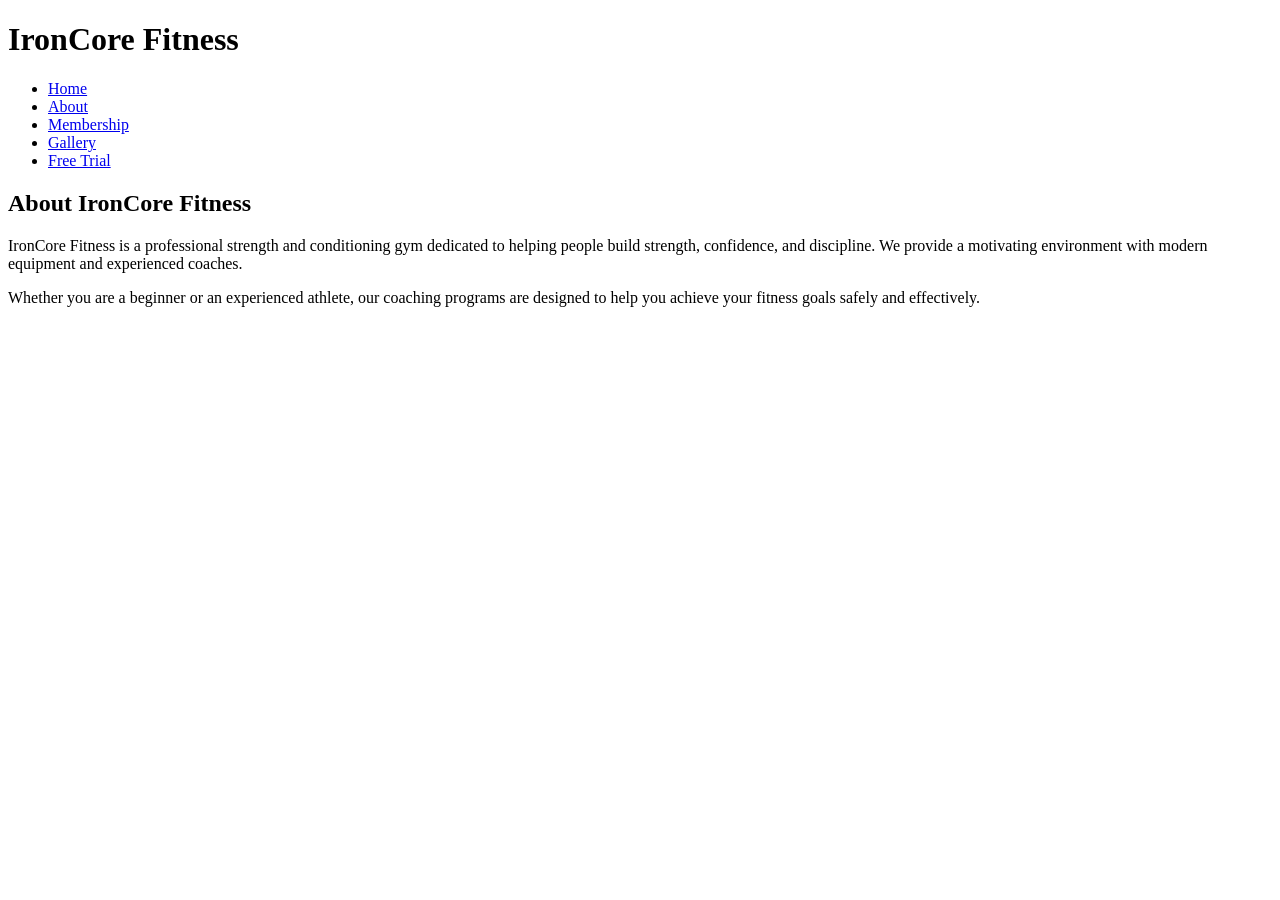
==== about.html @ 181266a7 "feat - contaniner" ====
<!DOCTYPE html>
<html lang="en">
<head>
    <meta charset="UTF-8">
    <meta name="viewport" content="width=device-width, initial-scale=1.0">
    <title>About - IronCore Fitness</title>
    <link rel="stylesheet" href="css/style.css">
</head>
<body>

<header>
    <div class="container">
        <h1>IronCore Fitness</h1>

        <nav>
            <ul>
                <li><a href="index.html">Home</a></li>
                <li><a href="about.html" class="active">About</a></li>
                <li><a href="membership.html">Membership</a></li>
                <li><a href="gallery.html">Gallery</a></li>
                <li><a href="contact.html">Free Trial</a></li>
            </ul>
        </nav>
    </div>
</header>

<section class="about">
    <div class="container">

        <h2>About IronCore Fitness</h2>

        <p>
            IronCore Fitness is a professional strength and conditioning
            gym dedicated to helping people build strength, confidence,
            and discipline. We provide a motivating environment with
            modern equipment and experienced coaches.
        </p>

        <p>
            Whether you are a beginner or an experienced athlete,
            our coaching programs are designed to help you achieve
            your fitness goals safely and effectively.
        </p>

    </div>
</section>
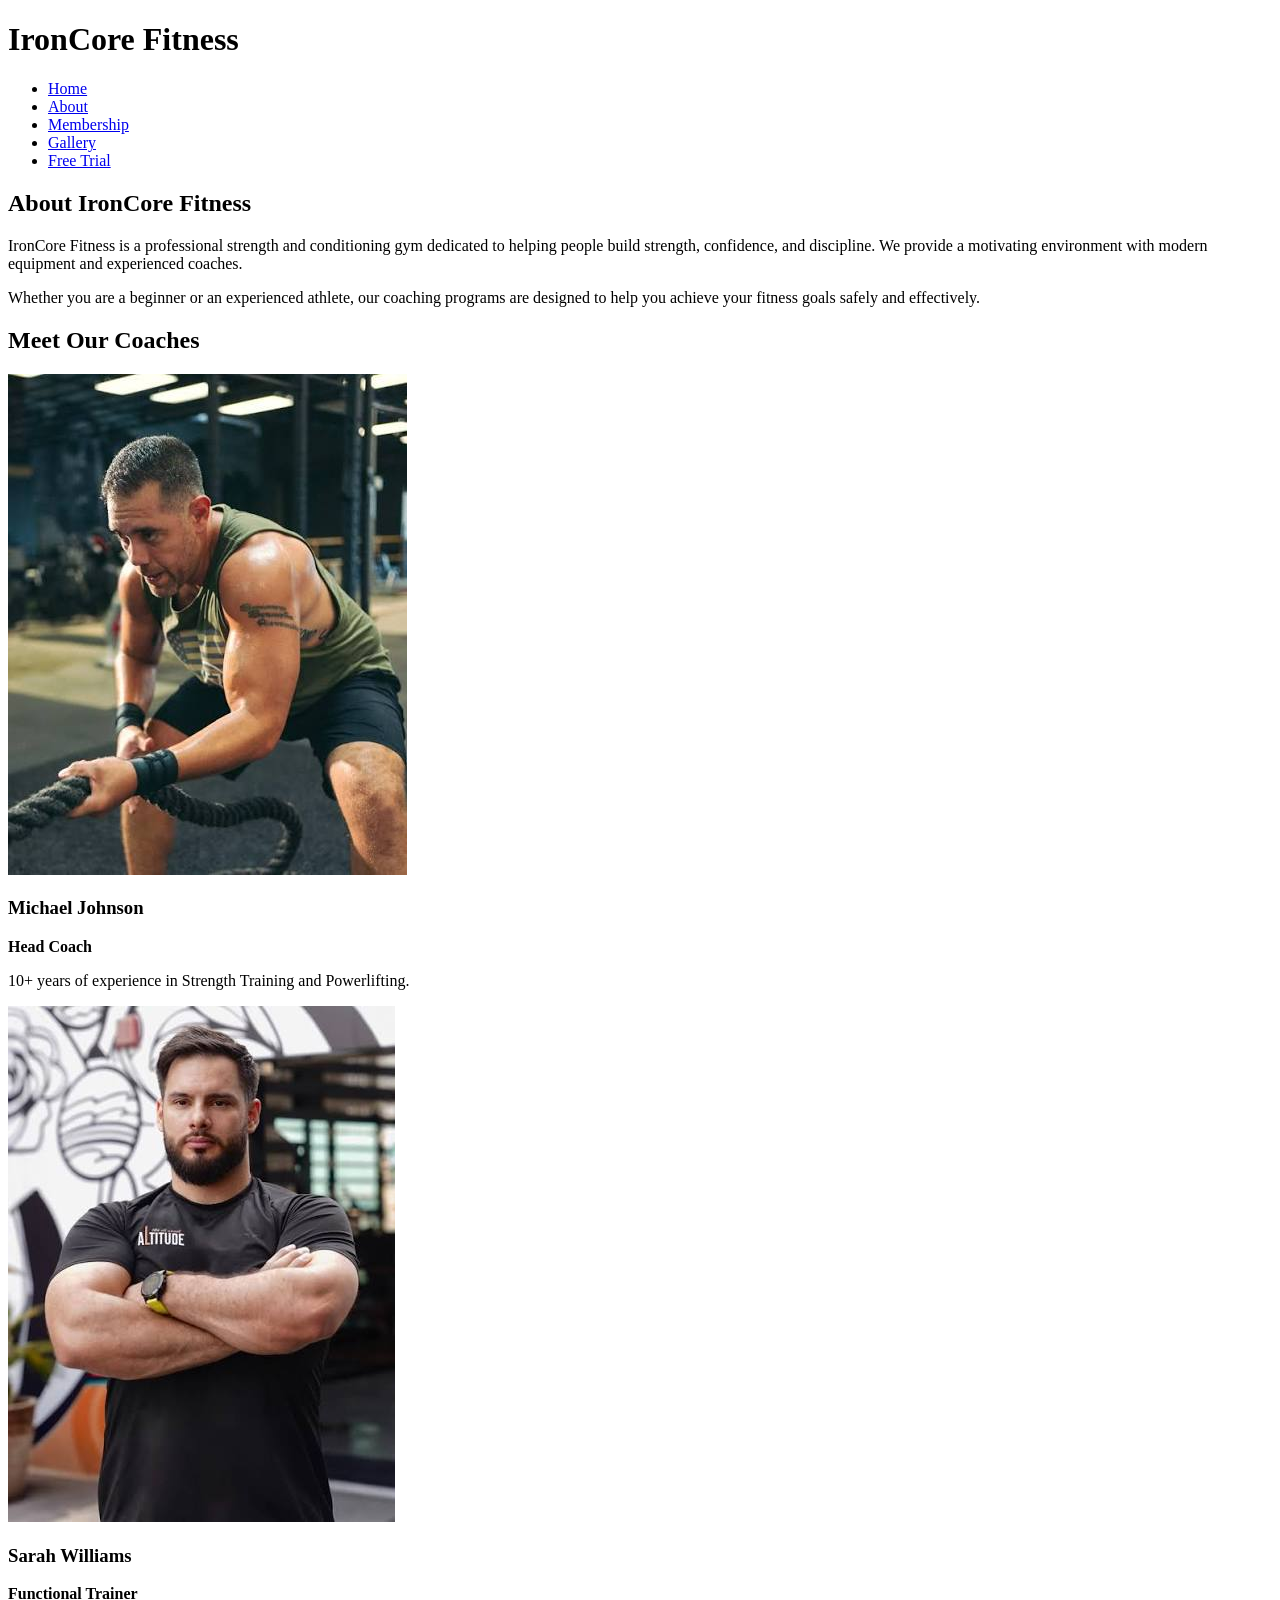
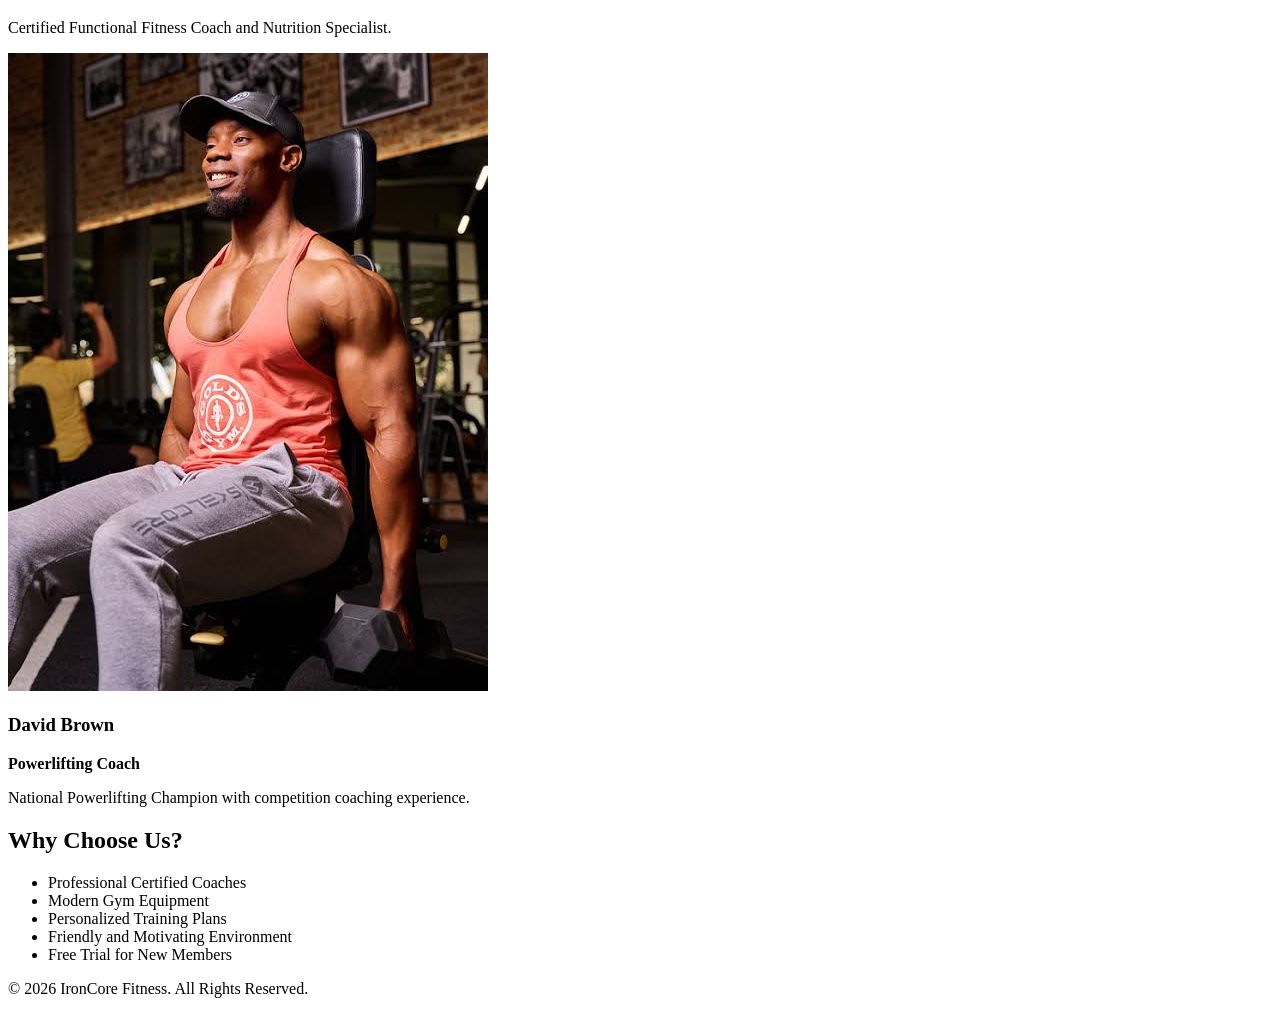
==== commit 3b74eae9: "feat - add coach" ====
--- a/about.html
+++ b/about.html
@@ -45,3 +45,60 @@
     </div>
 </section>
 
+<section class="coaches">
+    <div class="container">
+
+        <h2>Meet Our Coaches</h2>
+
+        <div class="cards">
+
+            <div class="card">
+                <img src="images (1).jpeg" alt="Coach Hemsara">
+                <h3>Michael Johnson</h3>
+                <p><strong>Head Coach</strong></p>
+                <p>10+ years of experience in Strength Training and Powerlifting.</p>
+            </div>
+
+            <div class="card">
+                <img src="images (2).jpeg" alt="Coach Sathsidu">
+                <h3>Sarah Williams</h3>
+                <p><strong>Functional Trainer</strong></p>
+                <p>Certified Functional Fitness Coach and Nutrition Specialist.</p>
+            </div>
+
+            <div class="card">
+                <img src="images.jpeg" alt="Coach Siyath">
+                <h3>David Brown</h3>
+                <p><strong>Powerlifting Coach</strong></p>
+                <p>National Powerlifting Champion with competition coaching experience.</p>
+            </div>
+
+        </div>
+
+    </div>
+</section>
+
+<section class="mission">
+    <div class="container">
+
+        <h2>Why Choose Us?</h2>
+
+        <ul>
+            <li>Professional Certified Coaches</li>
+            <li>Modern Gym Equipment</li>
+            <li>Personalized Training Plans</li>
+            <li>Friendly and Motivating Environment</li>
+            <li>Free Trial for New Members</li>
+        </ul>
+
+    </div>
+</section>
+
+<footer>
+    <div class="container">
+        <p>&copy; 2026 IronCore Fitness. All Rights Reserved.</p>
+    </div>
+</footer>
+
+</body>
+</html>
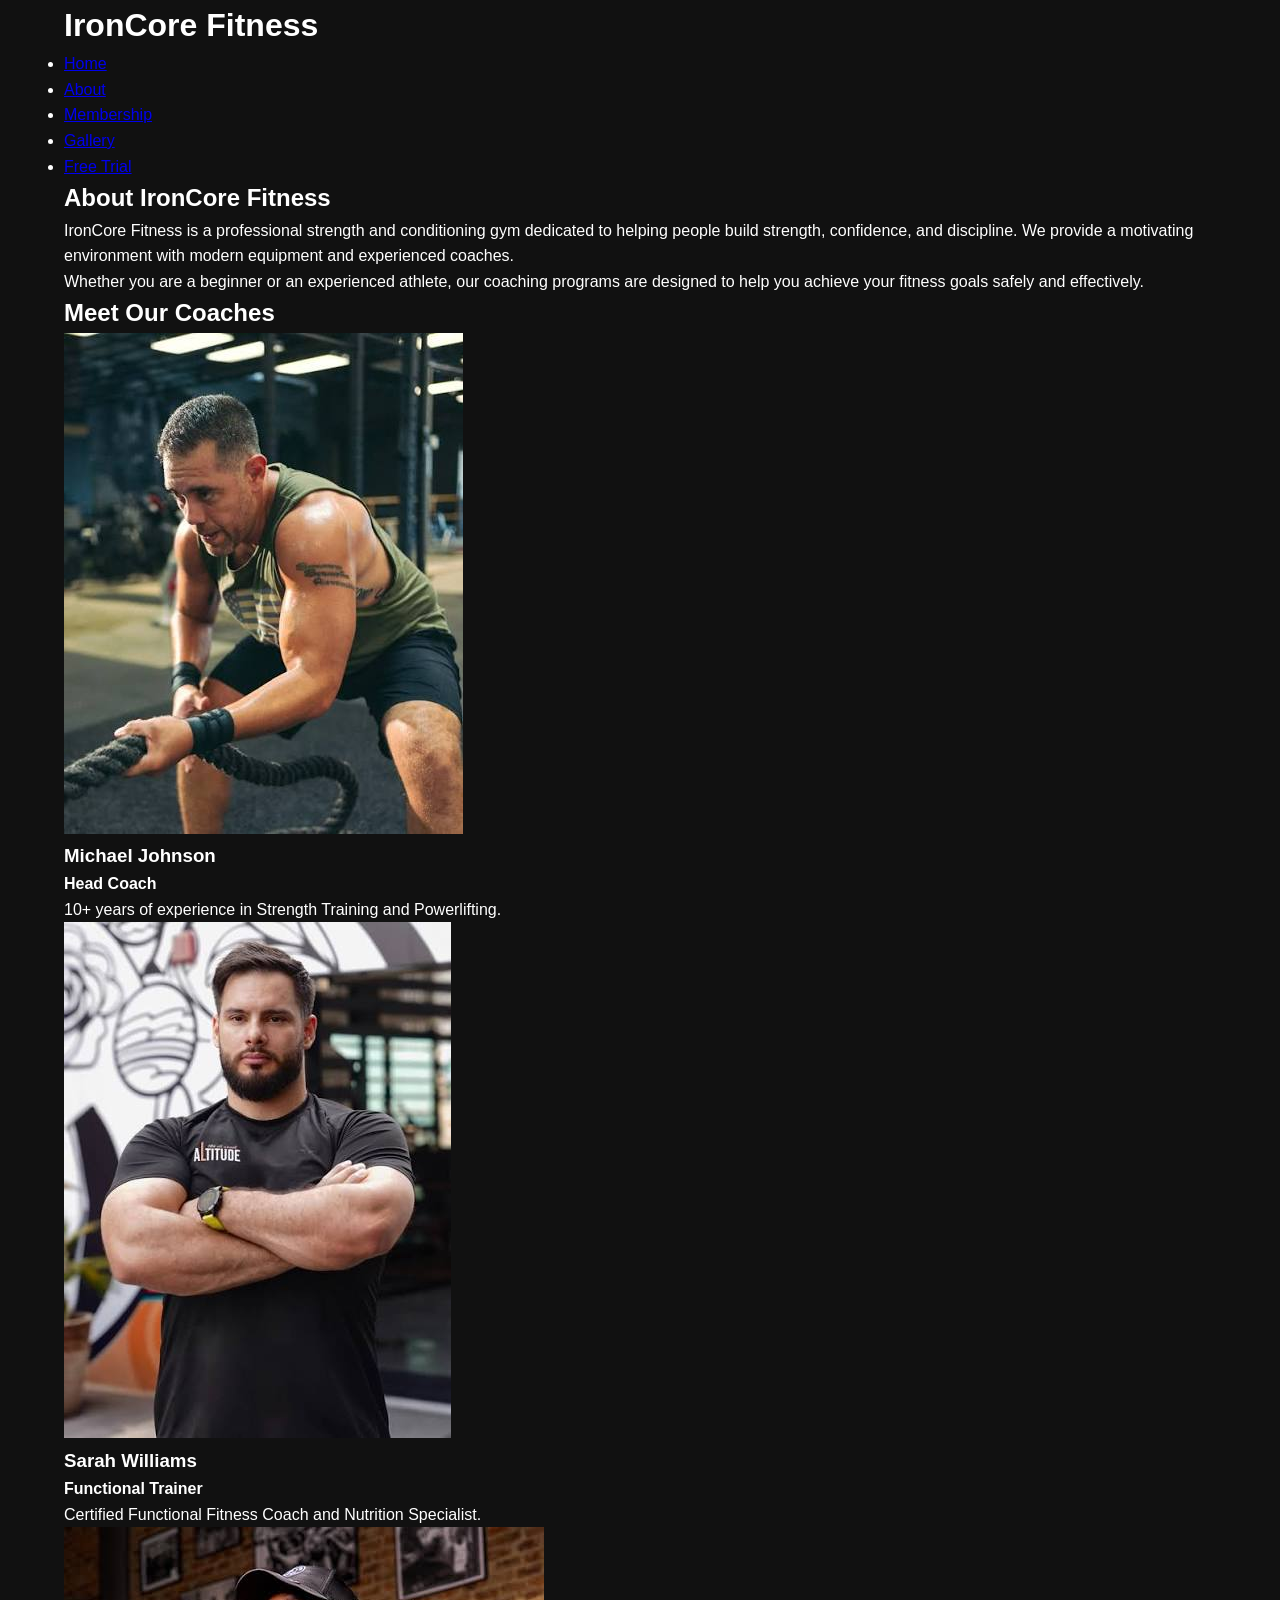
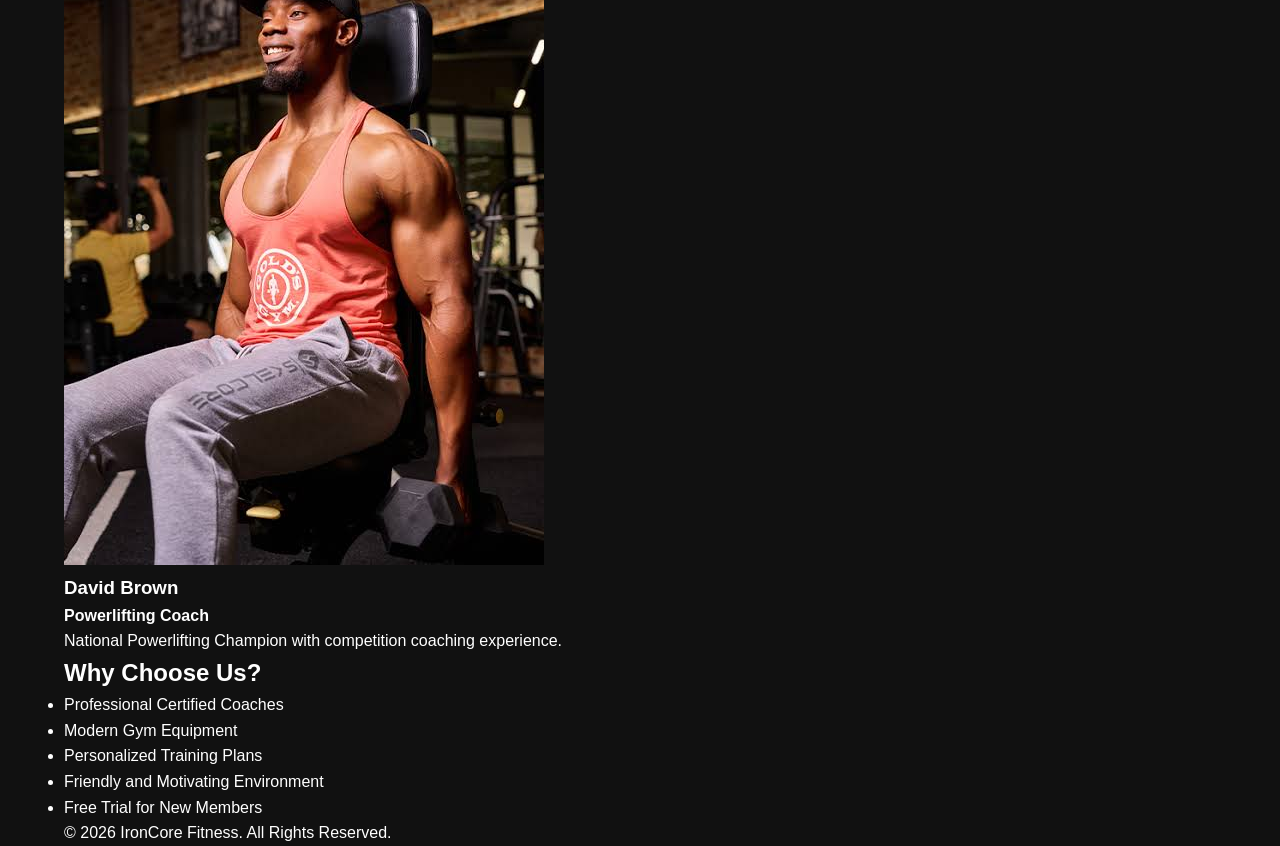
==== commit e1bb1782: "feat - add colours" ====
--- a/about.html
+++ b/about.html
@@ -4,7 +4,7 @@
     <meta charset="UTF-8">
     <meta name="viewport" content="width=device-width, initial-scale=1.0">
     <title>About - IronCore Fitness</title>
-    <link rel="stylesheet" href="css/style.css">
+    <link rel="stylesheet" href="style.css">
 </head>
 <body>
 
--- a/style.css
+++ b/style.css
@@ -0,0 +1,18 @@
+*{
+    margin:0;
+    padding:0;
+    box-sizing:border-box;
+    font-family:Arial, Helvetica, sans-serif;
+}
+
+body{
+    background:#111;
+    color:#fff;
+    line-height:1.6;
+}
+
+.container{
+    width:90%;
+    max-width:1200px;
+    margin:auto;
+}
